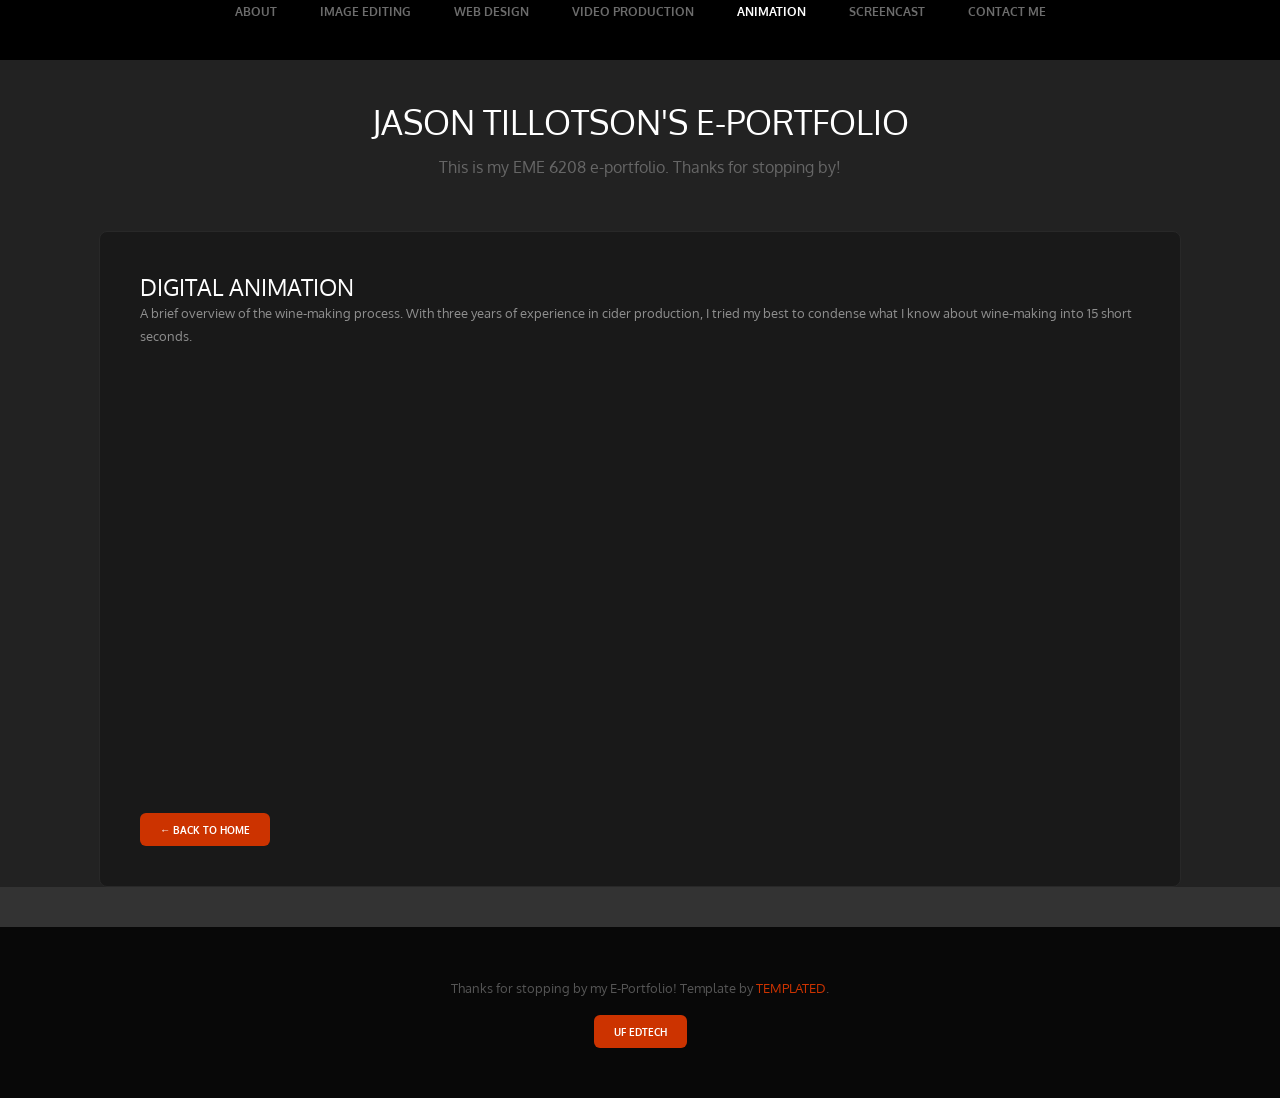
==== animation.html @ 02ac4eb6 "Create animation.html" ====
<!DOCTYPE html PUBLIC "-//W3C//DTD XHTML 1.0 Strict//EN" "http://www.w3.org/TR/xhtml1/DTD/xhtml1-strict.dtd">
<html xmlns="http://www.w3.org/1999/xhtml">
<head>
<meta http-equiv="content-type" content="text/html; charset=utf-8" />
<title>Animation - Jason Tillotson's E-Portfolio</title>
<link href="http://fonts.googleapis.com/css?family=Oxygen:400,700,300" rel="stylesheet" type="text/css" />
<link href="style2.css" rel="stylesheet" type="text/css" media="screen" />
</head>
<body>
<div id="wrapper">
	<div id="menu-wrapper">
		<div id="menu" class="container">
			<ul>
				<li><a href="index.html">About</a></li>
				<li><a href="gallery.html">Image Editing</a></li>
				<li><a href="quiz.html">Web Design</a></li>
				<li><a href="video.html">Video Production</a></li>
				<li class="current_page_item"><a href="animation.html">Animation</a></li>
				<li><a href="screencast.html">Screencast</a></li>
				<li><a href="contact.html">Contact Me</a></li>
			</ul>
		</div>
	</div>
	<div id="logo" class="container">
		<h1>Jason Tillotson's E-Portfolio</h1>
		<p>This is my EME 6208 e-portfolio. Thanks for stopping by!</p>
	</div>
	<div id="page" class="container">
		<div class="entry">
			<h2>Digital Animation</h2>
			<p>A brief overview of the wine-making process. With three years of experience in cider production, I tried my best to condense what I know about wine-making into 15 short seconds.</p>
            
            <div style="margin-top: 30px; text-align: center;">
                <iframe width="100%" height="400" src="https://www.youtube.com/embed/lnuGvNN8kXY" frameborder="0" allow="accelerometer; autoplay; clipboard-write; encrypted-media; gyroscope; picture-in-picture" allowfullscreen></iframe>
            </div>
            
            <br>
            <a href="index.html" class="button">← Back to Home</a>
		</div>
	</div>
</div>
<div id="footer">
	<p>Thanks for stopping by my E-Portfolio! Template by <a href="http://templated.co" rel="nofollow">TEMPLATED</a>.</p>
	<a href="https://education.ufl.edu/educational-technology/" class="button">UF EdTech</a>
</div>
</body>
</html>
---- style2.css ----
/*
Design by TEMPLATED
Name       : Vestibule 
Description: A two-column, fixed-width design with dark color scheme.
*/

* { margin: 0; padding: 0; }

body {
	margin: 0;
	padding: 0;
	background: #333333;
	font-family: 'Oxygen', sans-serif;
	font-size: 13px;
	color: #8f8f8f;
}

h1, h2, h3 {
	margin: 0;
	text-transform: uppercase;
	font-weight: 400;
	color: #FFFFFF;
}

h1 { font-size: 2.6em; }
h2 { font-size: 1.8em; }
h3 { font-size: 1.6em; }

p, ul, ol { margin-top: 0; line-height: 180%; }

a { text-decoration: none; color: #C30; }
a:hover { text-decoration: underline; color: #FFF; }

#wrapper { background: #222222; }
.container { width: 1000px; margin: 0px auto; }

/* Menu */
#menu-wrapper {
	overflow: hidden;
	height: 60px;
	margin-bottom: 40px;
	background: #000000;
	line-height: 60px;
}

#menu ul { margin: 0; padding: 0; list-style: none; text-align: center; }
#menu li { display: inline-block; }
#menu li a {
	display: block;
	padding: 0px 20px;
	text-decoration: none;
	text-transform: uppercase;
	font-size: 0.90em;
	font-weight: 600;
	color: #6c6c6c;
}

#menu li a:hover, #menu li.current_page_item a {
	text-decoration: none;
	color: #FFFFFF;
}

#menu .current_page_item a { color: #FFFFFF; }

/* Logo */
#logo { margin-bottom: 50px; text-align: center; }
#logo p { margin-top: 10px; font-size: 1.2em; color: #666666; }
#logo a { color: #FFFFFF; }

/* Page Content Box */
#page {
	margin-bottom: 40px;
	padding: 40px;
	background: #191919;
	border-radius: 8px;
	border: 1px solid #282828;
}

/* Three Column Grid (for Index page) */
#three-column { overflow: hidden; margin-bottom: 40px; }
.tbox1 { float: left; width: 310px; margin-right: 35px; }
.tbox2 { float: left; width: 310px; margin-right: 35px; }
.tbox3 { float: right; width: 310px; }

.box-style {
	padding: 25px;
	background: #292929;
	border-radius: 8px;
	border: 1px solid #383838;
}

/* Button Style */
.button {
	display: inline-block;
	margin-top: 15px;
	padding: 10px 20px;
	background: #C30;
	border-radius: 6px;
	text-decoration: none;
	text-transform: uppercase;
	font-size: 0.80em;
	font-weight: 700;
	color: #FFFFFF;
}
.button:hover { text-decoration: none; background: #D40; }

/* Footer */
#footer {
	padding: 50px 0px;
	background: #080808;
	text-align: center;
	color: #555555;
}
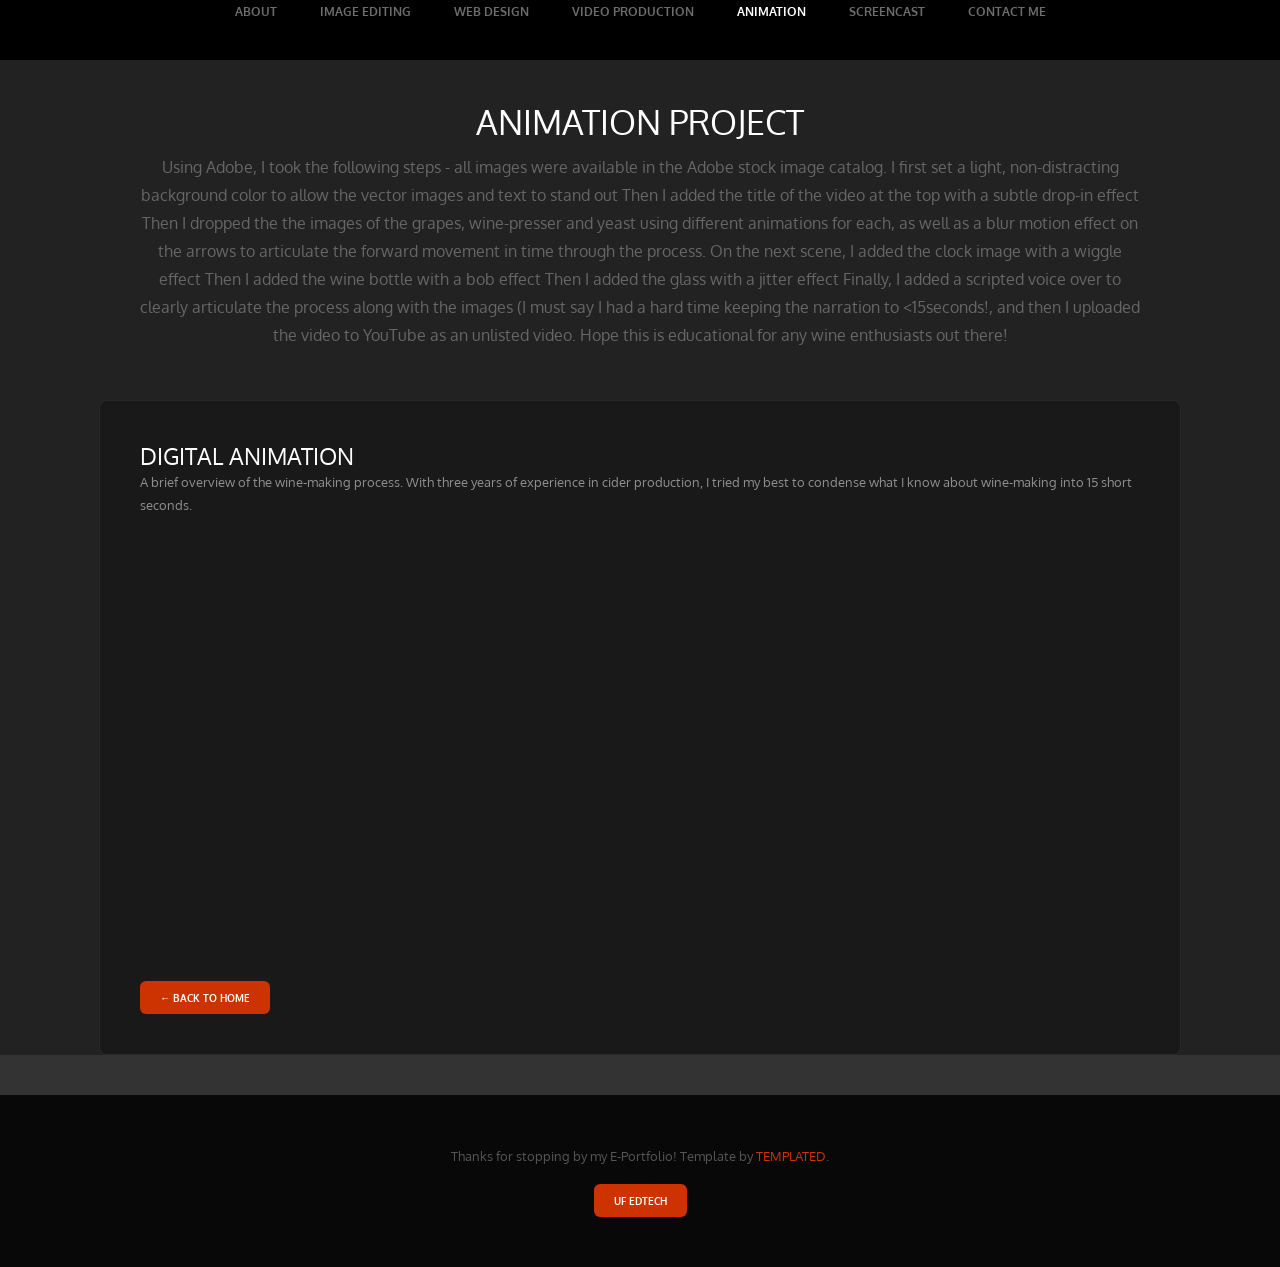
==== commit e02028b2: "Update animation.html" ====
--- a/animation.html
+++ b/animation.html
@@ -14,7 +14,7 @@
 				<li><a href="index.html">About</a></li>
 				<li><a href="gallery.html">Image Editing</a></li>
 				<li><a href="quiz.html">Web Design</a></li>
-				<li><a href="video.html">Video Production</a></li>
+				<li><a href="videoproduction.html">Video Production</a></li>
 				<li class="current_page_item"><a href="animation.html">Animation</a></li>
 				<li><a href="screencast.html">Screencast</a></li>
 				<li><a href="contact.html">Contact Me</a></li>
@@ -22,8 +22,17 @@
 		</div>
 	</div>
 	<div id="logo" class="container">
-		<h1>Jason Tillotson's E-Portfolio</h1>
-		<p>This is my EME 6208 e-portfolio. Thanks for stopping by!</p>
+		<h1>Animation Project</h1>
+		<p>Using Adobe, I took the following steps - all images were available in the Adobe stock image catalog. 
+
+I first set a light, non-distracting background color to allow the vector images and text to stand out
+Then I added the title of the video at the top with a subtle drop-in effect
+Then I dropped the the images of the grapes, wine-presser and yeast using different animations for each, as well as a blur motion effect on the arrows to articulate the forward movement in time through the process.
+On the next scene, I added the clock image with a wiggle effect
+Then I added the wine bottle with a bob effect
+Then I added the glass with a jitter effect
+Finally, I added a scripted voice over to clearly articulate the process along with the images (I must say I had a hard time keeping the narration to <15seconds!, and then I uploaded the video to YouTube as an unlisted video. 
+Hope this is educational for any wine enthusiasts out there!</p>
 	</div>
 	<div id="page" class="container">
 		<div class="entry">
